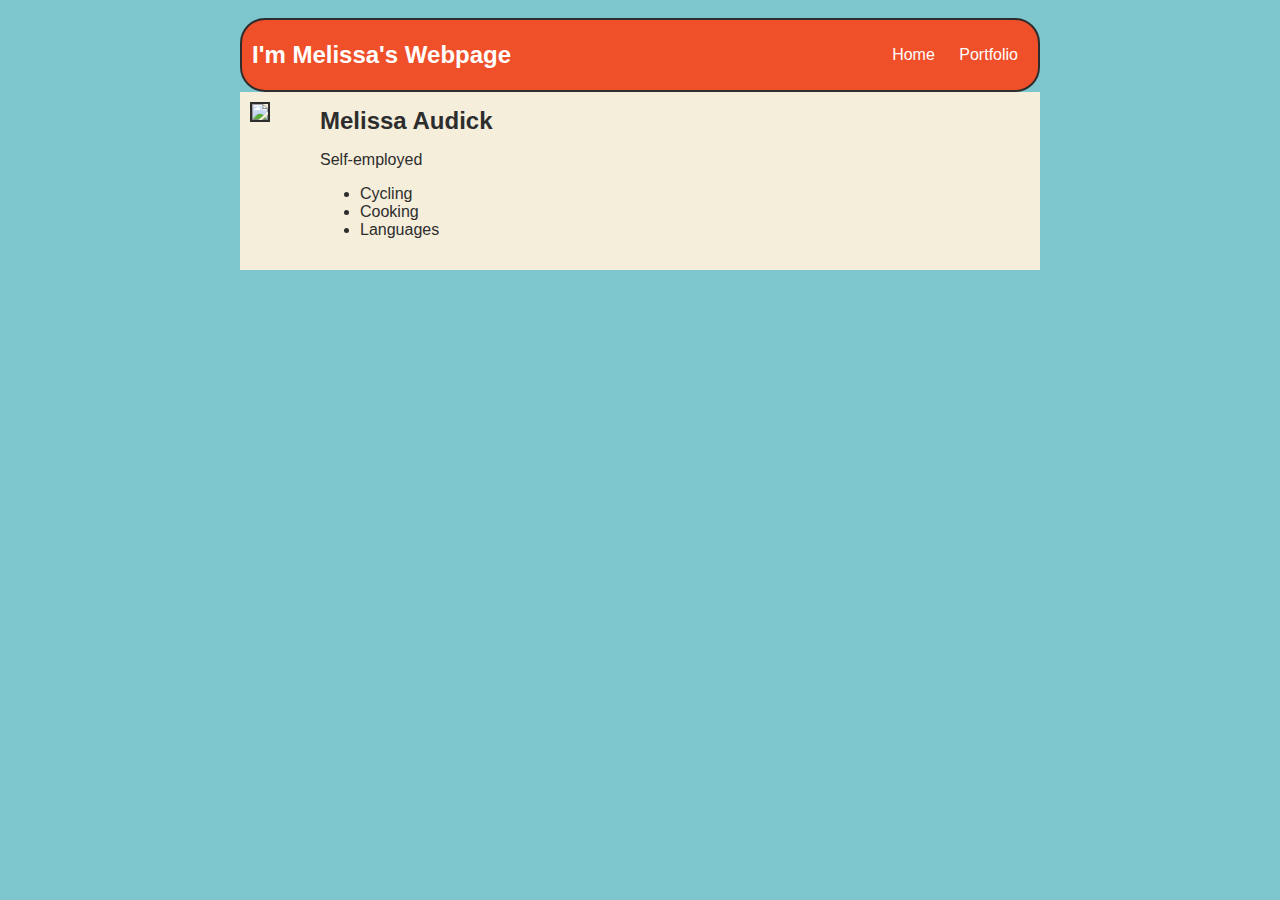
==== index.html @ 3d6f6bc5 "A basic website" ====
<!DOCTYPE html>
<html>
    <head>
        <title>Oh hi, it's a website</title>
        <style>
            body {
                background: rgb(125, 198, 205);
                color: rgb(45, 45, 45);
                padding: 10px;
                font-family: arial;
            }
            header {
                font-size: 1.5em;
                font-weight: bold;
            }
            [id=all-contents] {
                max-width: 800px;
                margin: auto;
            }

            /* navigation menu */
            nav {
                background: rgb(239, 80, 41);
                margin: 0 auto;
                display: flex;
                padding: 10px;
                border: 2px solid;
                border-radius: 25px;
            }
            nav header {
                display: flex;
                align-items: center;
                color: rgb(255, 255, 255);
                flex: 1;
            }
            nav ul {
                list-style-image: none;
            }
            nav li {
                display: inline-block;
                padding: 0 10px;
            }
            nav a {
                text-decoration: none;
                color: #fff;
            }

            /* main container area beneath menu */
            main {
                background: rgb(245, 238, 219);
                display: flex;
            }
            [class=sidebar] {
                margin-right: 25px;
                padding: 10px;
            }
            [class=sidebar] img {
                width: 200px;
            }
            [class=content] {
                flex: 1;
                padding: 15px;
            }
            [class=interests] header {
                font-size: 1.25em;
            }
        </style>
    </head>
    
    <body>
        <div id="all-contents">
            <nav>
                <header>I'm Melissa's Webpage</header>
                 <ul>
                    <li><a href="index.html">Home</a></li>
                    <li><a href="portfolio.html">Portfolio</a></li>
                </ul>
            </nav>
            <main>
            <div class="sidebar">
                <img src="http://assets.atlasobscura.com/article_images/31653/image.jpg" border="2">
            </div>
            <div class="content">
                <header>Melissa Audick</header>
                <p>Self-employed</p>
                <section class="interests">
                    <ul>
                        <li>Cycling</li>
                        <li>Cooking</li>
                        <li>Languages</li>
                    </ul>
                </section>
            </div>
            </main>
        </div>
    </body>
</html>
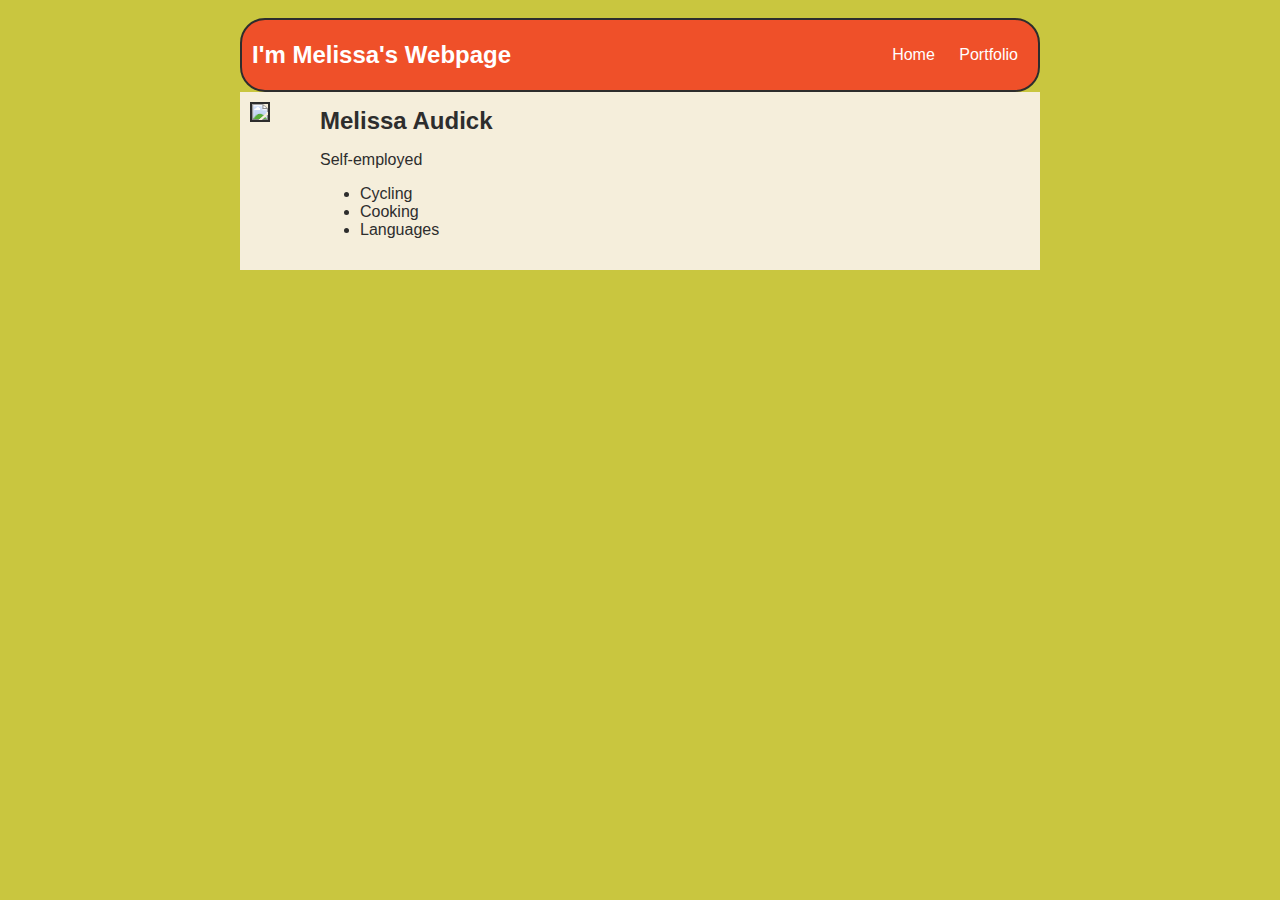
==== commit a7a7d3c8: "A basic website" ====
--- a/index.html
+++ b/index.html
@@ -4,7 +4,7 @@
         <title>Oh hi, it's a website</title>
         <style>
             body {
-                background: rgb(125, 198, 205);
+                background: rgb(201, 198, 63);
                 color: rgb(45, 45, 45);
                 padding: 10px;
                 font-family: arial;
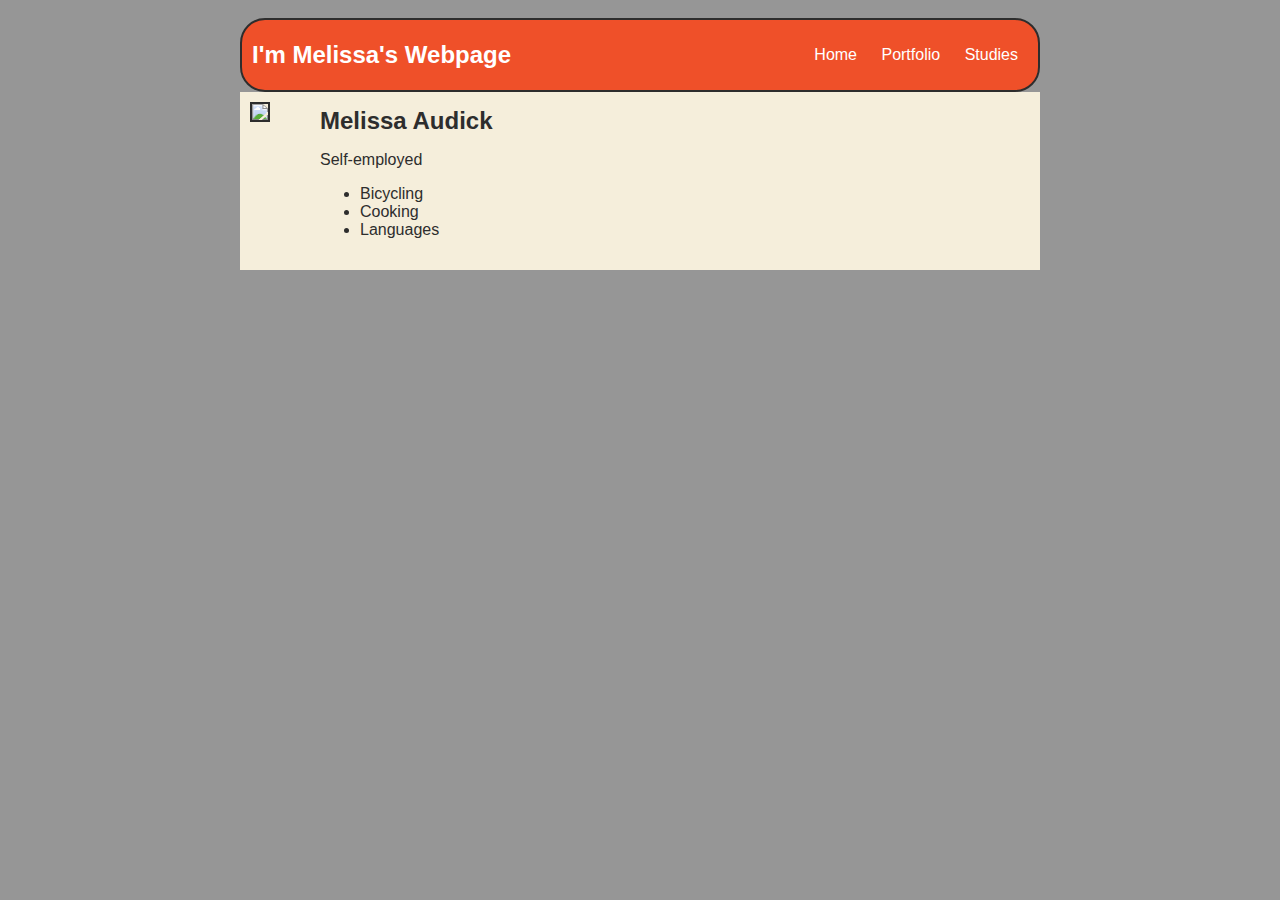
==== commit 8f91e7e9: "A basic website" ====
--- a/index.html
+++ b/index.html
@@ -1,70 +1,9 @@
 <!DOCTYPE html>
 <html>
     <head>
+        <link rel="stylesheet" href="css/studies.css" type="text/css" />
         <title>Oh hi, it's a website</title>
-        <style>
-            body {
-                background: rgb(201, 198, 63);
-                color: rgb(45, 45, 45);
-                padding: 10px;
-                font-family: arial;
-            }
-            header {
-                font-size: 1.5em;
-                font-weight: bold;
-            }
-            [id=all-contents] {
-                max-width: 800px;
-                margin: auto;
-            }
-
-            /* navigation menu */
-            nav {
-                background: rgb(239, 80, 41);
-                margin: 0 auto;
-                display: flex;
-                padding: 10px;
-                border: 2px solid;
-                border-radius: 25px;
-            }
-            nav header {
-                display: flex;
-                align-items: center;
-                color: rgb(255, 255, 255);
-                flex: 1;
-            }
-            nav ul {
-                list-style-image: none;
-            }
-            nav li {
-                display: inline-block;
-                padding: 0 10px;
-            }
-            nav a {
-                text-decoration: none;
-                color: #fff;
-            }
-
-            /* main container area beneath menu */
-            main {
-                background: rgb(245, 238, 219);
-                display: flex;
-            }
-            [class=sidebar] {
-                margin-right: 25px;
-                padding: 10px;
-            }
-            [class=sidebar] img {
-                width: 200px;
-            }
-            [class=content] {
-                flex: 1;
-                padding: 15px;
-            }
-            [class=interests] header {
-                font-size: 1.25em;
-            }
-        </style>
+       
     </head>
     
     <body>
@@ -74,18 +13,19 @@
                  <ul>
                     <li><a href="index.html">Home</a></li>
                     <li><a href="portfolio.html">Portfolio</a></li>
+                    <li><a href="studies.html">Studies</a></li>
                 </ul>
             </nav>
             <main>
             <div class="sidebar">
-                <img src="http://assets.atlasobscura.com/article_images/31653/image.jpg" border="2">
+                <img src="http://3.bp.blogspot.com/-o7PVQq5ouSs/VByhIX8EW0I/AAAAAAAAAEE/Z0vBiPyCgRk/s1600/1344431980_yunnanchinaricefield.jpg" border="2">
             </div>
             <div class="content">
                 <header>Melissa Audick</header>
                 <p>Self-employed</p>
                 <section class="interests">
                     <ul>
-                        <li>Cycling</li>
+                        <li>Bicycling</li>
                         <li>Cooking</li>
                         <li>Languages</li>
                     </ul>
--- a/css/studies.css
+++ b/css/studies.css
@@ -0,0 +1,63 @@
+
+            body {
+                background: rgb(150, 150, 150);
+                color: rgb(45, 45, 45);
+                padding: 10px;
+                font-family: arial;
+            }
+            header {
+                font-size: 1.5em;
+                font-weight: bold;
+            }
+            [id=all-contents] {
+                max-width: 800px;
+                margin: auto;
+            }
+
+            /* navigation menu */
+            nav {
+                background: rgb(239, 80, 41);
+                margin: 0 auto;
+                display: flex;
+                padding: 10px;
+                border: 2px solid;
+                border-radius: 25px;
+            }
+            nav header {
+                display: flex;
+                align-items: center;
+                color: rgb(255, 255, 255);
+                flex: 1;
+            }
+            nav ul {
+                list-style-image: none;
+            }
+            nav li {
+                display: inline-block;
+                padding: 0 10px;
+            }
+            nav a {
+                text-decoration: none;
+                color: #fff;
+            }
+
+            /* main container area beneath menu */
+            main {
+                background: rgb(245, 238, 219);
+                display: flex;
+            }
+            [class=sidebar] {
+                margin-right: 25px;
+                padding: 10px;
+            }
+            [class=sidebar] img {
+                width: 200px;
+            }
+            [class=content] {
+                flex: 1;
+                padding: 15px;
+            }
+            [class=interests] header {
+                font-size: 1.25em;
+            }
+        